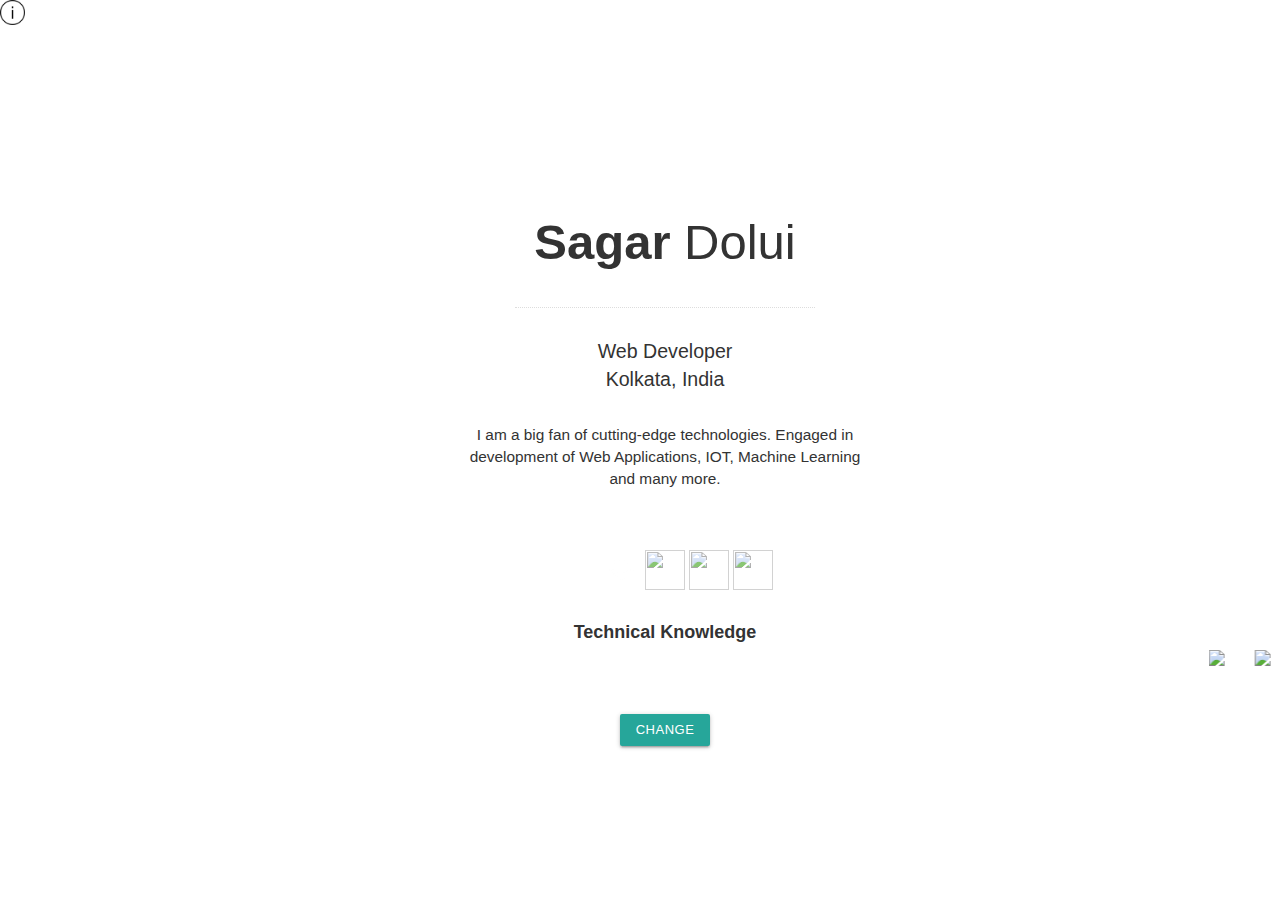
==== index.html @ dfa89cf1 "Fixing reloading problem" ====
<html>
<head lang="en">
    <meta charset="UTF-8">
    <link rel="icon" href="./images/icons/Sagar.ico">
    <link href="https://fonts.googleapis.com/css?family=Dosis:300,400" rel="stylesheet" type="text/css">
    <link rel="stylesheet" href="stylesheet/styles.css"/>
    <link rel="icon" href="#"/>
<link rel="stylesheet" href="https://maxcdn.bootstrapcdn.com/bootstrap/3.3.7/css/bootstrap.min.css">
<script src="https://ajax.googleapis.com/ajax/libs/jquery/3.3.1/jquery.min.js"></script>
<!-- Compiled and minified CSS -->
    <link rel="stylesheet" href="https://cdnjs.cloudflare.com/ajax/libs/materialize/1.0.0/css/materialize.min.css">

    <!-- Compiled and minified JavaScript -->
    <script src="https://cdnjs.cloudflare.com/ajax/libs/materialize/1.0.0/js/materialize.min.js"></script>
<!-- Latest compiled JavaScript -->
<script src="https://maxcdn.bootstrapcdn.com/bootstrap/3.3.7/js/bootstrap.min.js"></script>
<script src="https://cdnjs.cloudflare.com/ajax/libs/p5.js/0.7.2/p5.js"></script>
<script language="javascript" src="https://cdnjs.cloudflare.com/ajax/libs/p5.js/0.6.1/addons/p5.dom.js"></script>

    <!-- Global site tag (gtag.js) - Google Analytics -->
<script async src="https://www.googletagmanager.com/gtag/js?id=UA-110471201-2"></script>
<script>
  window.dataLayer = window.dataLayer || [];
  function gtag(){dataLayer.push(arguments);}
  gtag('js', new Date());

  gtag('config', 'UA-110471201-2');
</script>

<script type="text/javascript">
	var url = [
      ['js/starField/sketch.js','js/starField/Star.js'],
      ['js/flockingSimulation/sketch.js','js/flockingSimulation/vehicle.js']
  ];
  
  $(document).ready(function(){
    if (typeof(Storage) !== "undefined") {
  // Code for localStorage/sessionStorage.
  var a = localStorage.getItem('visit');
  if(a == null){
    localStorage.setItem("visit", "0");
  }
  else{
    if(a == 0){localStorage.setItem("visit",'1');}
    if(a == 1){localStorage.setItem("visit", '0');}
  }
} else {
  // Sorry! No Web Storage support..
  console.log('localStorage Not Supported');
}
    // $.get("http://ipinfo.io", function (response) {
    // console.log(response.ip);
    // }, "jsonp");
    a = localStorage.getItem('visit');
		$.getScript( url[a][0],( jqxhr )=> {
        console.log( "Load was performed with status "+jqxhr.status );
      });
    $.getScript( url[a][1],( jqxhr )=> {
        console.log( "Load was performed with status "+jqxhr.status );
      });
		$('#change').click(()=>{
			location.reload(true);
		});
    a = localStorage.getItem('visit');
    $('#info').mouseover(()=>{
      if(a == 0){
        $('#info').prop('title','Inspired by the Star Field');
      }else{
        $('#info').prop('title','Inspired by the Flocking Behaviour Simulation');
      }
    });
  });

</script>
<!-- <script type="text/javascript" src="js/sketch.js"></script> -->
    <!-- <script type="text/javascript" src="js/Star.js"></script> -->

    <title>Sagar Dolui</title>

    <script language="javascript">
        function hoverIn(element) {
            element.style.opacity = 1;
        }

        function hoverOut(element) {
            element.style.opacity = 0.7;
        }
        function sendEvent(element) {
            ga('send', 'event', 'open', element.id);
        }
    </script>
   
</head>
<body style="font-family: "Times New Roman", Times, serif;">
    
    <div class="outer">
      <img src="images/icons/info.png" style="height: 25px;" id="info">
    <div class="middle">
    <div class="inner">

        <div class="name">
            <span style="font-weight: bold;">Sagar</span>&nbsp;<span>Dolui</span>
        </div>

        <div class="line"></div>

        <div class="summary">
            <span>Web Developer</span>
            <br/>
            <span>Kolkata, India</span>
        </div>

        <div class="bio">
            <span>I am a big fan of cutting-edge technologies. Engaged in development of Web Applications, IOT, Machine Learning and many more.</span>
            <span></span>
        </div>
        <div class="icons">
            <a href="https://github.com/sagar03d/sagar03d.github.io/raw/master/SAGAR%20DOLUI_CV_V24.11L.pdf"
               id="cv" onclick="sendEvent(this)">
                <img class="button" src="images/icons/cv.png" onMouseOver="hoverIn(this)" onMouseOut="hoverOut(this)"/>
            </a>
            <a href="http://github.com/sagar03d"
               id="github" onclick="sendEvent(this)">
                <img class="button" src="images/icons/github.png" onMouseOver="hoverIn(this)" onMouseOut="hoverOut(this)"/>
            </a>
            <a href="#"
               id="play" onclick="sendEvent(this)">
                <img class="button" src="https://raw.githubusercontent.com/sagar03d/sagar03d.github.io/master/images/icons/play.png" onMouseOver="hoverIn(this)" onMouseOut="hoverOut(this)"/>
            </a>
            <a href="#"
               id="medium" onclick="sendEvent(this)">
                <img class="button" src="https://raw.githubusercontent.com/sagar03d/sagar03d.github.io/master/images/icons/medium.png" onMouseOver="hoverIn(this)" onMouseOut="hoverOut(this)"/>
            </a>
            <a href="https://www.linkedin.com/in/sagar03d"
               id="linkedin" onclick="sendEvent(this)">
                <img class="button" src="https://raw.githubusercontent.com/sagar03d/sagar03d.github.io/master/images/icons/linkedin.png" onMouseOver="hoverIn(this)" onMouseOut="hoverOut(this)"/>
            </a>
        </div>

    </div><br>
 <div style="font-size: 18px;">
        <center><b>Technical Knowledge</b></center>
<marquee behavior="scroll" direction="left" loop="infinite">
<div class="scroller-container">
  <div class="scroller">
  <img class="scroller-img" src="https://upload.wikimedia.org/wikipedia/commons/thumb/c/c3/Python-logo-notext.svg/2000px-Python-logo-notext.svg.png"/>
  &nbsp;&nbsp;&nbsp;&nbsp;
  <img class="scroller-img" src="https://upload.wikimedia.org/wikipedia/commons/thumb/7/7e/Node.js_logo_2015.svg/2000px-Node.js_logo_2015.svg.png"/>
  &nbsp;&nbsp;&nbsp;&nbsp;
  <img class="scroller-img" src="https://upload.wikimedia.org/wikipedia/commons/thumb/2/27/PHP-logo.svg/2000px-PHP-logo.svg.png"/>
  &nbsp;&nbsp;&nbsp;&nbsp;
  <img class="scroller-img" src="https://upload.wikimedia.org/wikipedia/commons/thumb/6/61/HTML5_logo_and_wordmark.svg/2000px-HTML5_logo_and_wordmark.svg.png"/>
  &nbsp;&nbsp;&nbsp;&nbsp;
  <img class="scroller-img" src="https://upload.wikimedia.org/wikipedia/commons/thumb/d/d5/CSS3_logo_and_wordmark.svg/2000px-CSS3_logo_and_wordmark.svg.png"/>
  &nbsp;&nbsp;&nbsp;&nbsp;
  <img class="scroller-img" src="https://seeklogo.com/images/B/bootstrap-logo-69A1CCC10B-seeklogo.com.png"/>
  &nbsp;&nbsp;&nbsp;&nbsp;
  <img class="scroller-img" src="https://upload.wikimedia.org/wikipedia/commons/thumb/b/ba/Javascript_badge.svg/710px-Javascript_badge.svg.png"/>
  &nbsp;&nbsp;&nbsp;&nbsp;
  <img class="scroller-img" src="https://upload.wikimedia.org/wikipedia/commons/thumb/b/bb/JQuery_mobile_logo_svg.svg/1280px-JQuery_mobile_logo_svg.svg.png"/>
  &nbsp;&nbsp;&nbsp;&nbsp;
  <img class="scroller-img" src="https://upload.wikimedia.org/wikipedia/commons/thumb/a/a1/AJAX_logo_by_gengns.svg/2000px-AJAX_logo_by_gengns.svg.png"/>
  &nbsp;&nbsp;&nbsp;&nbsp;
  <img class="scroller-img" src="https://seeklogo.com/images/C/codeigniter-logo-BDF3D666E7-seeklogo.com.png"/>
  &nbsp;&nbsp;&nbsp;&nbsp;
  <img class="scroller-img" src="https://seeklogo.com/images/Y/yii-logo-7A79DB2A59-seeklogo.com.png"/>
  &nbsp;&nbsp;&nbsp;&nbsp;
  <img class="scroller-img" src="https://upload.wikimedia.org/wikipedia/commons/3/3d/LaravelLogo.png"/>
    &nbsp;&nbsp;&nbsp;&nbsp;
    <img class="scroller-img" src="https://www.glitchbusters.co.in/wp-content/uploads/2018/07/mongo-db-design.png"/>
    &nbsp;&nbsp;&nbsp;&nbsp;
    <img class="scroller-img" src="https://discourse-cdn-sjc1.com/business4/uploads/tidyverse/original/2X/d/d7002f298e714c5c946109b596a2166b72d2c40a.png"/>
  </div>
</div>
</marquee>
    </div>
    <center><a id="change" style="bottom: -43px;" class="waves-effect waves-light btn-small">Change</a></center>
    </div>

    </div>

<style type="text/css">
    :root {
  --scroller-size: 300vw;
}
.scroller-container {
  overflow: hidden;
  
}

.scroller-img {
  max-width: 150px;
  max-height: 40px;
}

@keyframes icon-scroller {
  100% {
    transform: translateX(calc(var(--scroller-size)*-0.5));
  }
}

@media (max-width: 1200px) {
  :root {
    --scroller-size: 800vw;
  }
}
@media (max-width: 800px) {
  :root {
    --scroller-size: 1000vw;
  }
  .scroller-img {
    max-width: 130px;
    max-height: 30px;
  }
}
@media (max-width: 500px) {
  :root {
    --scroller-size: 1400vw;
  }
}
</style>
</body>
</html>
---- stylesheet/styles.css ----
body {
    font-family: 'Dosis', 'sans-serif';
    color: #ffffff;
    margin: 0;
    padding: 0;
    width: 100%;
    height: 100%;
}
.background {
    position: fixed;
    top: -50%;
    left: -50%;
    width: 200%;
    height: 200%;
    z-index: -1;
}
.background img {
    position: absolute;
    top: 0;
    left: 0;
    right: 0;
    bottom: 0;
    margin: auto;
    min-width: 50%;
    min-height: 50%;
    border: 0;
}
div.outer {
    width: 100%;
    height: 100%;
    padding: 0;
    display: table;
    position: absolute;
    top: 0;
    left: 0;
    margin: 0;
}
div.middle {
    padding: 0;
    vertical-align: middle;
    display: table-cell;
    margin: 0;
}
div.inner {
    width: 420px;
    margin: 0 auto;
    text-align: center;
    padding: 10px;
}
div.name {
    font-weight: 200;
    font-size: 3.5em;
}
div.summary {
    font-weight: 200;
    font-size: 1.4em;
}
div.bio {
    font-size: 1.1em;
    margin: 30px auto;
}
div.line {
    margin: 30px auto;
    width: 75%;
    border-bottom: 1px dotted #DDDDDD;
}
div.icons {
    align-self: center;
    margin-top: 15%;
}
.button {
    width: 40px;
    height: 40px;
    opacity: 0.7;
}
a {
    text-decoration: none;
}
a:link {
    color: #ffffff;
}
a:visited {
    color: #ffffff;
}
a:hover {
    color: #ffffff;
}
a:active {
    color: #ffffff;
}
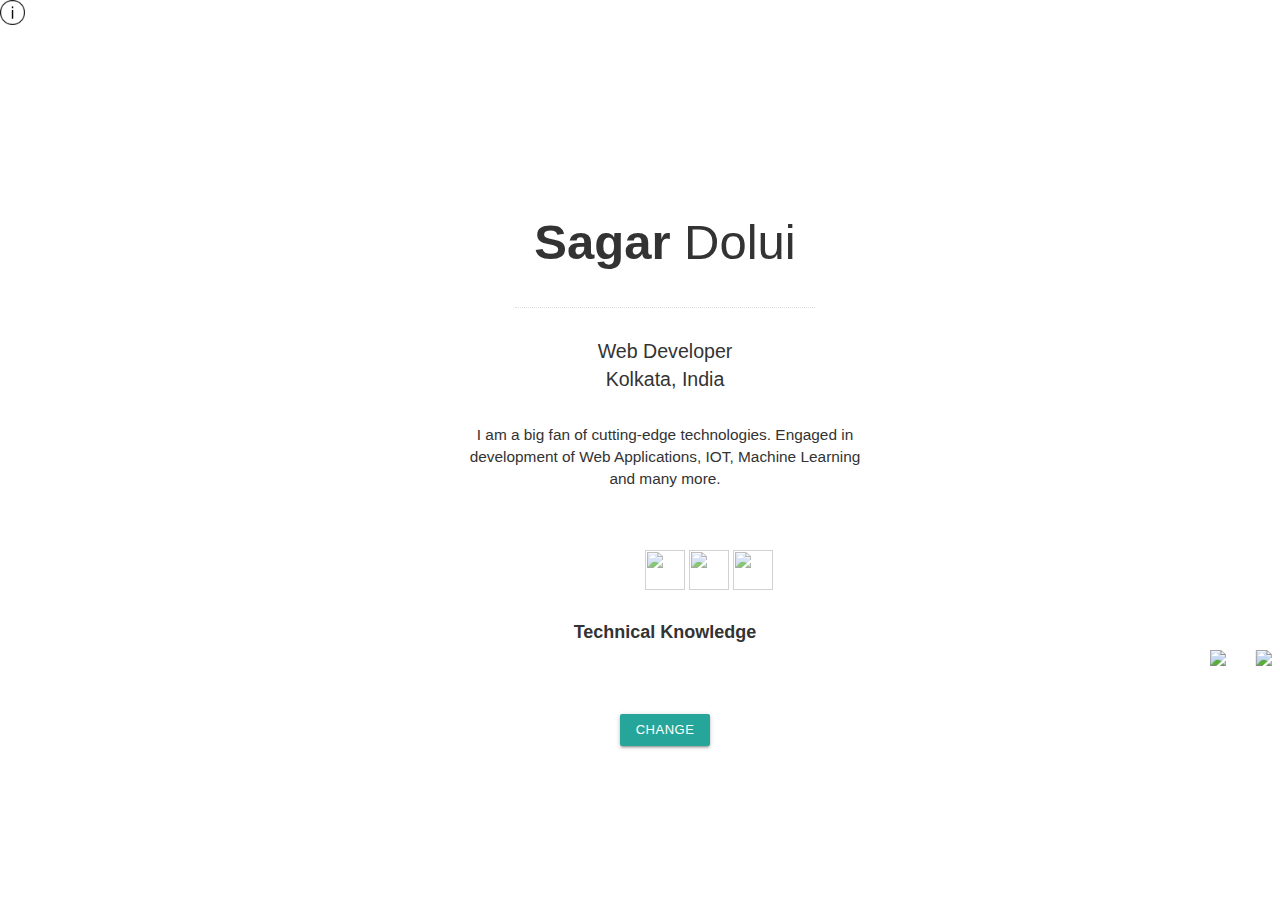
==== commit 099ce846: "prettyfi v1" ====
--- a/index.html
+++ b/index.html
@@ -26,7 +26,153 @@
 
   gtag('config', 'UA-110471201-2');
 </script>
-
+<!-- <script type="text/javascript" src="js/sketch.js"></script> -->
+    <!-- <script type="text/javascript" src="js/Star.js"></script> -->
+
+    <title>Sagar Dolui</title>
+
+    <script language="javascript">
+        function hoverIn(element) {
+            element.style.opacity = 1;
+        }
+
+        function hoverOut(element) {
+            element.style.opacity = 0.7;
+        }
+        function sendEvent(element) {
+            ga('send', 'event', 'open', element.id);
+        }
+    </script>
+   
+</head>
+<body style="font-family: "Times New Roman", Times, serif;">
+    
+    <div class="outer">
+      <img src="images/icons/info.png" style="height: 25px;" id="info">
+    <div class="middle">
+    <div class="inner">
+
+        <div class="name">
+            <span style="font-weight: bold;">Sagar</span>&nbsp;<span>Dolui</span>
+        </div>
+
+        <div class="line"></div>
+
+        <div class="summary">
+            <span>Web Developer</span>
+            <br/>
+            <span>Kolkata, India</span>
+        </div>
+
+        <div class="bio">
+            <span>I am a big fan of cutting-edge technologies. Engaged in development of Web Applications, IOT, Machine Learning and many more.</span>
+            <span></span>
+        </div>
+        <div class="icons">
+            <a href="https://github.com/sagar03d/sagar03d.github.io/raw/master/SAGAR%20DOLUI_CV_V24.11L.pdf"
+               id="cv" onclick="sendEvent(this)">
+                <img class="button" src="images/icons/cv.png" onMouseOver="hoverIn(this)" onMouseOut="hoverOut(this)"/>
+            </a>
+            <a href="http://github.com/sagar03d"
+               id="github" onclick="sendEvent(this)">
+                <img class="button" src="images/icons/github.png" onMouseOver="hoverIn(this)" onMouseOut="hoverOut(this)"/>
+            </a>
+            <a href="#"
+               id="play" onclick="sendEvent(this)">
+                <img class="button" src="https://raw.githubusercontent.com/sagar03d/sagar03d.github.io/master/images/icons/play.png" onMouseOver="hoverIn(this)" onMouseOut="hoverOut(this)"/>
+            </a>
+            <a href="#"
+               id="medium" onclick="sendEvent(this)">
+                <img class="button" src="https://raw.githubusercontent.com/sagar03d/sagar03d.github.io/master/images/icons/medium.png" onMouseOver="hoverIn(this)" onMouseOut="hoverOut(this)"/>
+            </a>
+            <a href="https://www.linkedin.com/in/sagar03d"
+               id="linkedin" onclick="sendEvent(this)">
+                <img class="button" src="https://raw.githubusercontent.com/sagar03d/sagar03d.github.io/master/images/icons/linkedin.png" onMouseOver="hoverIn(this)" onMouseOut="hoverOut(this)"/>
+            </a>
+        </div>
+
+    </div><br>
+ <div style="font-size: 18px;">
+        <center><b>Technical Knowledge</b></center>
+<marquee behavior="scroll" direction="left" loop="infinite">
+<div class="scroller-container">
+  <div class="scroller">
+  <img class="scroller-img" src="https://upload.wikimedia.org/wikipedia/commons/thumb/c/c3/Python-logo-notext.svg/2000px-Python-logo-notext.svg.png"/>
+  &nbsp;&nbsp;&nbsp;&nbsp;
+  <img class="scroller-img" src="https://upload.wikimedia.org/wikipedia/commons/thumb/7/7e/Node.js_logo_2015.svg/2000px-Node.js_logo_2015.svg.png"/>
+  &nbsp;&nbsp;&nbsp;&nbsp;
+  <img class="scroller-img" src="https://upload.wikimedia.org/wikipedia/commons/thumb/2/27/PHP-logo.svg/2000px-PHP-logo.svg.png"/>
+  &nbsp;&nbsp;&nbsp;&nbsp;
+  <img class="scroller-img" src="https://upload.wikimedia.org/wikipedia/commons/thumb/6/61/HTML5_logo_and_wordmark.svg/2000px-HTML5_logo_and_wordmark.svg.png"/>
+  &nbsp;&nbsp;&nbsp;&nbsp;
+  <img class="scroller-img" src="https://upload.wikimedia.org/wikipedia/commons/thumb/d/d5/CSS3_logo_and_wordmark.svg/2000px-CSS3_logo_and_wordmark.svg.png"/>
+  &nbsp;&nbsp;&nbsp;&nbsp;
+  <img class="scroller-img" src="https://seeklogo.com/images/B/bootstrap-logo-69A1CCC10B-seeklogo.com.png"/>
+  &nbsp;&nbsp;&nbsp;&nbsp;
+  <img class="scroller-img" src="https://upload.wikimedia.org/wikipedia/commons/thumb/b/ba/Javascript_badge.svg/710px-Javascript_badge.svg.png"/>
+  &nbsp;&nbsp;&nbsp;&nbsp;
+  <img class="scroller-img" src="https://upload.wikimedia.org/wikipedia/commons/thumb/b/bb/JQuery_mobile_logo_svg.svg/1280px-JQuery_mobile_logo_svg.svg.png"/>
+  &nbsp;&nbsp;&nbsp;&nbsp;
+  <img class="scroller-img" src="https://upload.wikimedia.org/wikipedia/commons/thumb/a/a1/AJAX_logo_by_gengns.svg/2000px-AJAX_logo_by_gengns.svg.png"/>
+  &nbsp;&nbsp;&nbsp;&nbsp;
+  <img class="scroller-img" src="https://seeklogo.com/images/C/codeigniter-logo-BDF3D666E7-seeklogo.com.png"/>
+  &nbsp;&nbsp;&nbsp;&nbsp;
+  <img class="scroller-img" src="https://seeklogo.com/images/Y/yii-logo-7A79DB2A59-seeklogo.com.png"/>
+  &nbsp;&nbsp;&nbsp;&nbsp;
+  <img class="scroller-img" src="https://upload.wikimedia.org/wikipedia/commons/3/3d/LaravelLogo.png"/>
+    &nbsp;&nbsp;&nbsp;&nbsp;
+    <img class="scroller-img" src="https://www.glitchbusters.co.in/wp-content/uploads/2018/07/mongo-db-design.png"/>
+    &nbsp;&nbsp;&nbsp;&nbsp;
+    <img class="scroller-img" src="https://discourse-cdn-sjc1.com/business4/uploads/tidyverse/original/2X/d/d7002f298e714c5c946109b596a2166b72d2c40a.png"/>
+  </div>
+</div>
+</marquee>
+    </div>
+    <center><a id="change" style="bottom: -43px;" class="waves-effect waves-light btn-small">Change</a></center>
+    </div>
+
+    </div>
+
+<style type="text/css">
+    :root {
+  --scroller-size: 300vw;
+}
+.scroller-container {
+  overflow: hidden;
+  
+}
+
+.scroller-img {
+  max-width: 150px;
+  max-height: 40px;
+}
+
+@keyframes icon-scroller {
+  100% {
+    transform: translateX(calc(var(--scroller-size)*-0.5));
+  }
+}
+
+@media (max-width: 1200px) {
+  :root {
+    --scroller-size: 800vw;
+  }
+}
+@media (max-width: 800px) {
+  :root {
+    --scroller-size: 1000vw;
+  }
+  .scroller-img {
+    max-width: 130px;
+    max-height: 30px;
+  }
+}
+@media (max-width: 500px) {
+  :root {
+    --scroller-size: 1400vw;
+  }
+}
+</style>
 <script type="text/javascript">
 	var url = [
       ['js/starField/sketch.js','js/starField/Star.js'],
@@ -72,152 +218,5 @@
   });
 
 </script>
-<!-- <script type="text/javascript" src="js/sketch.js"></script> -->
-    <!-- <script type="text/javascript" src="js/Star.js"></script> -->
-
-    <title>Sagar Dolui</title>
-
-    <script language="javascript">
-        function hoverIn(element) {
-            element.style.opacity = 1;
-        }
-
-        function hoverOut(element) {
-            element.style.opacity = 0.7;
-        }
-        function sendEvent(element) {
-            ga('send', 'event', 'open', element.id);
-        }
-    </script>
-   
-</head>
-<body style="font-family: "Times New Roman", Times, serif;">
-    
-    <div class="outer">
-      <img src="images/icons/info.png" style="height: 25px;" id="info">
-    <div class="middle">
-    <div class="inner">
-
-        <div class="name">
-            <span style="font-weight: bold;">Sagar</span>&nbsp;<span>Dolui</span>
-        </div>
-
-        <div class="line"></div>
-
-        <div class="summary">
-            <span>Web Developer</span>
-            <br/>
-            <span>Kolkata, India</span>
-        </div>
-
-        <div class="bio">
-            <span>I am a big fan of cutting-edge technologies. Engaged in development of Web Applications, IOT, Machine Learning and many more.</span>
-            <span></span>
-        </div>
-        <div class="icons">
-            <a href="https://github.com/sagar03d/sagar03d.github.io/raw/master/SAGAR%20DOLUI_CV_V24.11L.pdf"
-               id="cv" onclick="sendEvent(this)">
-                <img class="button" src="images/icons/cv.png" onMouseOver="hoverIn(this)" onMouseOut="hoverOut(this)"/>
-            </a>
-            <a href="http://github.com/sagar03d"
-               id="github" onclick="sendEvent(this)">
-                <img class="button" src="images/icons/github.png" onMouseOver="hoverIn(this)" onMouseOut="hoverOut(this)"/>
-            </a>
-            <a href="#"
-               id="play" onclick="sendEvent(this)">
-                <img class="button" src="https://raw.githubusercontent.com/sagar03d/sagar03d.github.io/master/images/icons/play.png" onMouseOver="hoverIn(this)" onMouseOut="hoverOut(this)"/>
-            </a>
-            <a href="#"
-               id="medium" onclick="sendEvent(this)">
-                <img class="button" src="https://raw.githubusercontent.com/sagar03d/sagar03d.github.io/master/images/icons/medium.png" onMouseOver="hoverIn(this)" onMouseOut="hoverOut(this)"/>
-            </a>
-            <a href="https://www.linkedin.com/in/sagar03d"
-               id="linkedin" onclick="sendEvent(this)">
-                <img class="button" src="https://raw.githubusercontent.com/sagar03d/sagar03d.github.io/master/images/icons/linkedin.png" onMouseOver="hoverIn(this)" onMouseOut="hoverOut(this)"/>
-            </a>
-        </div>
-
-    </div><br>
- <div style="font-size: 18px;">
-        <center><b>Technical Knowledge</b></center>
-<marquee behavior="scroll" direction="left" loop="infinite">
-<div class="scroller-container">
-  <div class="scroller">
-  <img class="scroller-img" src="https://upload.wikimedia.org/wikipedia/commons/thumb/c/c3/Python-logo-notext.svg/2000px-Python-logo-notext.svg.png"/>
-  &nbsp;&nbsp;&nbsp;&nbsp;
-  <img class="scroller-img" src="https://upload.wikimedia.org/wikipedia/commons/thumb/7/7e/Node.js_logo_2015.svg/2000px-Node.js_logo_2015.svg.png"/>
-  &nbsp;&nbsp;&nbsp;&nbsp;
-  <img class="scroller-img" src="https://upload.wikimedia.org/wikipedia/commons/thumb/2/27/PHP-logo.svg/2000px-PHP-logo.svg.png"/>
-  &nbsp;&nbsp;&nbsp;&nbsp;
-  <img class="scroller-img" src="https://upload.wikimedia.org/wikipedia/commons/thumb/6/61/HTML5_logo_and_wordmark.svg/2000px-HTML5_logo_and_wordmark.svg.png"/>
-  &nbsp;&nbsp;&nbsp;&nbsp;
-  <img class="scroller-img" src="https://upload.wikimedia.org/wikipedia/commons/thumb/d/d5/CSS3_logo_and_wordmark.svg/2000px-CSS3_logo_and_wordmark.svg.png"/>
-  &nbsp;&nbsp;&nbsp;&nbsp;
-  <img class="scroller-img" src="https://seeklogo.com/images/B/bootstrap-logo-69A1CCC10B-seeklogo.com.png"/>
-  &nbsp;&nbsp;&nbsp;&nbsp;
-  <img class="scroller-img" src="https://upload.wikimedia.org/wikipedia/commons/thumb/b/ba/Javascript_badge.svg/710px-Javascript_badge.svg.png"/>
-  &nbsp;&nbsp;&nbsp;&nbsp;
-  <img class="scroller-img" src="https://upload.wikimedia.org/wikipedia/commons/thumb/b/bb/JQuery_mobile_logo_svg.svg/1280px-JQuery_mobile_logo_svg.svg.png"/>
-  &nbsp;&nbsp;&nbsp;&nbsp;
-  <img class="scroller-img" src="https://upload.wikimedia.org/wikipedia/commons/thumb/a/a1/AJAX_logo_by_gengns.svg/2000px-AJAX_logo_by_gengns.svg.png"/>
-  &nbsp;&nbsp;&nbsp;&nbsp;
-  <img class="scroller-img" src="https://seeklogo.com/images/C/codeigniter-logo-BDF3D666E7-seeklogo.com.png"/>
-  &nbsp;&nbsp;&nbsp;&nbsp;
-  <img class="scroller-img" src="https://seeklogo.com/images/Y/yii-logo-7A79DB2A59-seeklogo.com.png"/>
-  &nbsp;&nbsp;&nbsp;&nbsp;
-  <img class="scroller-img" src="https://upload.wikimedia.org/wikipedia/commons/3/3d/LaravelLogo.png"/>
-    &nbsp;&nbsp;&nbsp;&nbsp;
-    <img class="scroller-img" src="https://www.glitchbusters.co.in/wp-content/uploads/2018/07/mongo-db-design.png"/>
-    &nbsp;&nbsp;&nbsp;&nbsp;
-    <img class="scroller-img" src="https://discourse-cdn-sjc1.com/business4/uploads/tidyverse/original/2X/d/d7002f298e714c5c946109b596a2166b72d2c40a.png"/>
-  </div>
-</div>
-</marquee>
-    </div>
-    <center><a id="change" style="bottom: -43px;" class="waves-effect waves-light btn-small">Change</a></center>
-    </div>
-
-    </div>
-
-<style type="text/css">
-    :root {
-  --scroller-size: 300vw;
-}
-.scroller-container {
-  overflow: hidden;
-  
-}
-
-.scroller-img {
-  max-width: 150px;
-  max-height: 40px;
-}
-
-@keyframes icon-scroller {
-  100% {
-    transform: translateX(calc(var(--scroller-size)*-0.5));
-  }
-}
-
-@media (max-width: 1200px) {
-  :root {
-    --scroller-size: 800vw;
-  }
-}
-@media (max-width: 800px) {
-  :root {
-    --scroller-size: 1000vw;
-  }
-  .scroller-img {
-    max-width: 130px;
-    max-height: 30px;
-  }
-}
-@media (max-width: 500px) {
-  :root {
-    --scroller-size: 1400vw;
-  }
-}
-</style>
 </body>
 </html>
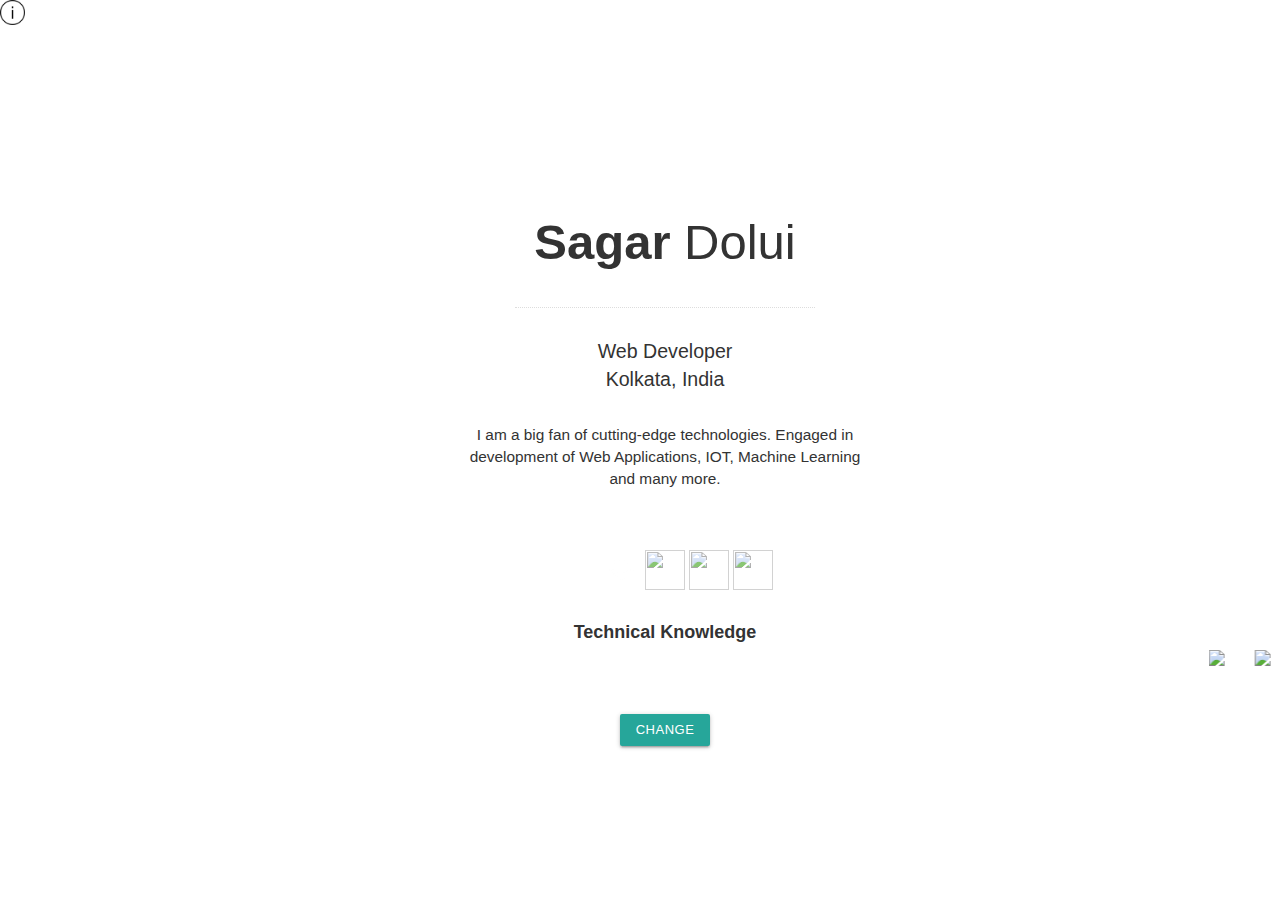
==== commit 56cc18bc: "prettyfi v2" ====
--- a/index.html
+++ b/index.html
@@ -175,8 +175,8 @@
 </style>
 <script type="text/javascript">
 	var url = [
-      ['js/starField/sketch.js','js/starField/Star.js'],
-      ['js/flockingSimulation/sketch.js','js/flockingSimulation/vehicle.js']
+      ['js/flockingSimulation/sketch.js','js/flockingSimulation/vehicle.js'],
+      ['js/starField/sketch.js','js/starField/Star.js']
   ];
   
   $(document).ready(function(){
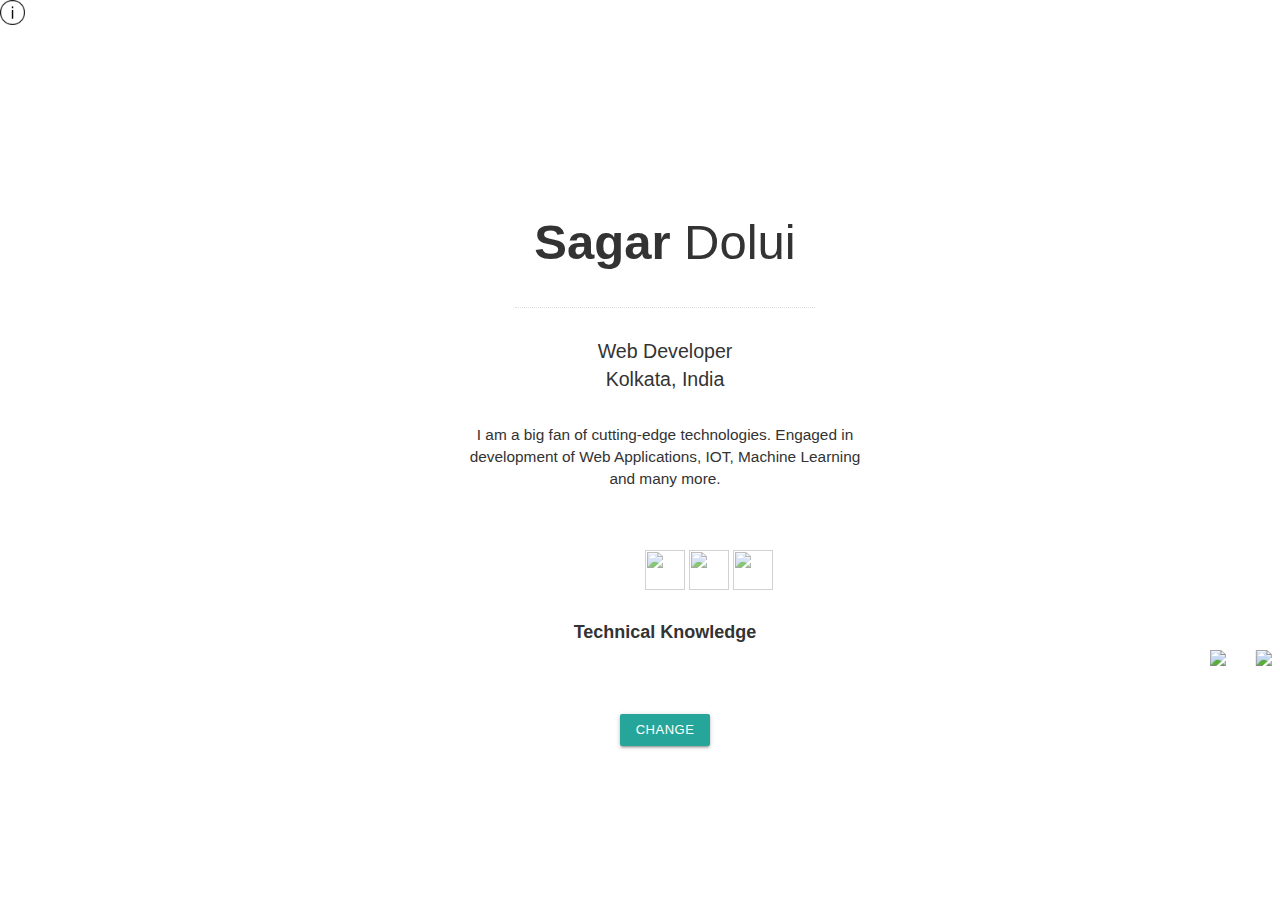
==== commit 165093ce: "prettyfi v2" ====
--- a/index.html
+++ b/index.html
@@ -1,6 +1,8 @@
 <html>
 <head lang="en">
     <meta charset="UTF-8">
+    <meta http-equiv="Expires" content="-1">
+	<meta http-equiv="Cache-control" content="no-cache">
     <link rel="icon" href="./images/icons/Sagar.ico">
     <link href="https://fonts.googleapis.com/css?family=Dosis:300,400" rel="stylesheet" type="text/css">
     <link rel="stylesheet" href="stylesheet/styles.css"/>
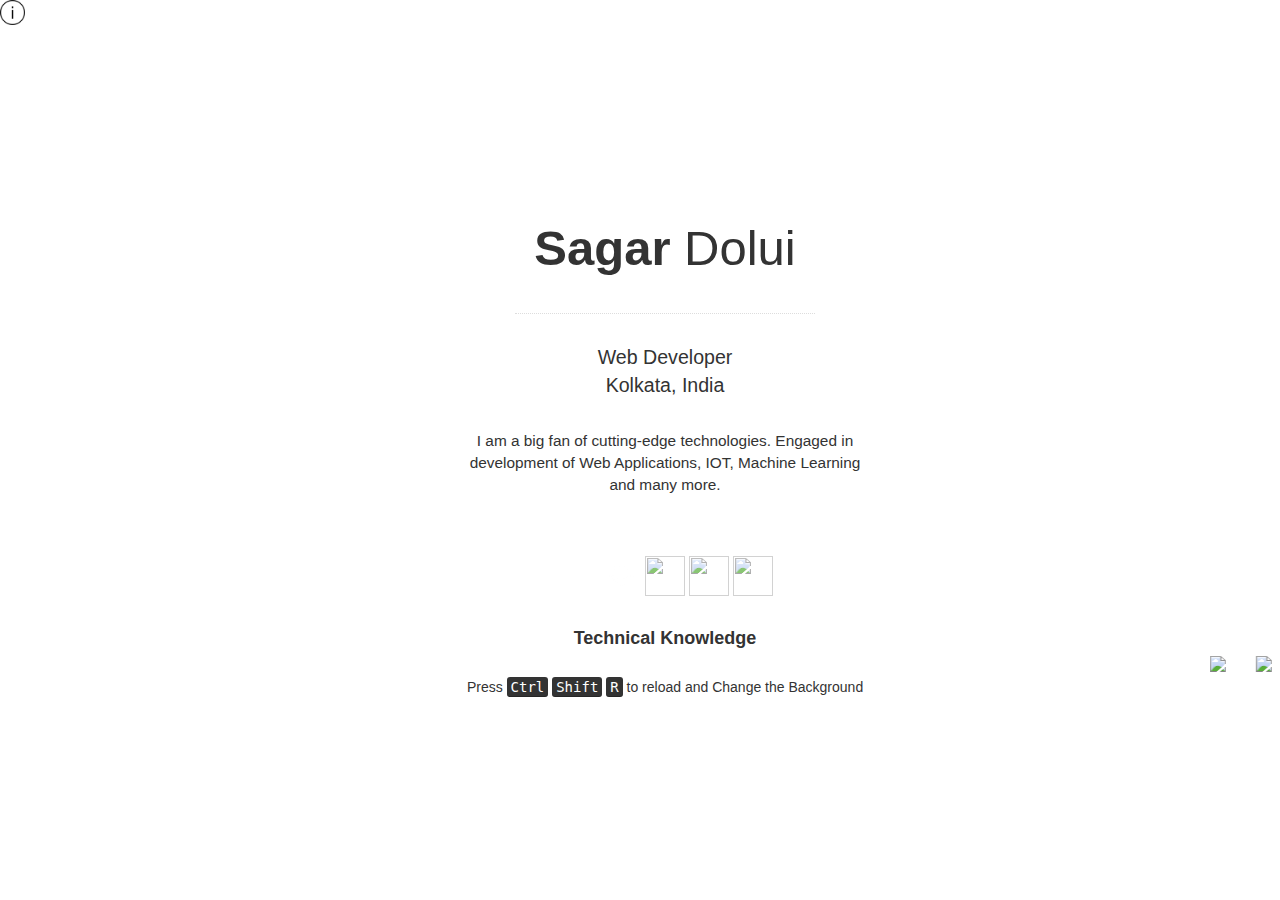
==== commit 59e502be: "prettyfi v2" ====
--- a/index.html
+++ b/index.html
@@ -130,7 +130,7 @@
 </div>
 </marquee>
     </div>
-    <center><a id="change" style="bottom: -43px;" class="waves-effect waves-light btn-small">Change</a></center>
+    <center>Press <kbd>Ctrl</kbd>&nbsp;<kbd>Shift</kbd>&nbsp;<kbd>R</kbd> to reload and Change the Background </center>
     </div>
 
     </div>
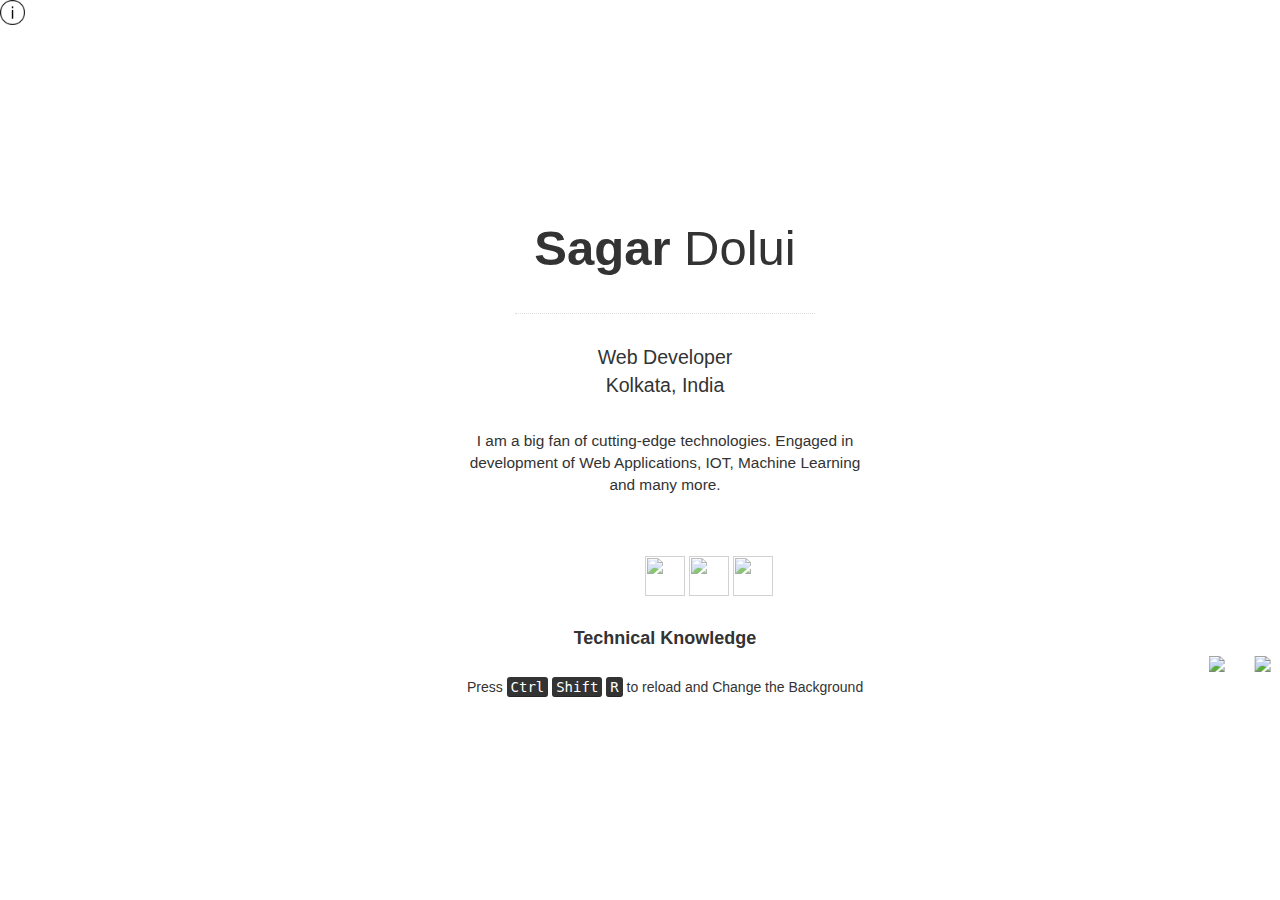
==== commit 2b0d71d7: "added newclass in body" ====
--- a/index.html
+++ b/index.html
@@ -47,7 +47,7 @@
     </script>
    
 </head>
-<body style="font-family: "Times New Roman", Times, serif;">
+<body style="font-family: "Times New Roman", Times, serif;" class="newclass">
     
     <div class="outer">
       <img src="images/icons/info.png" style="height: 25px;" id="info">
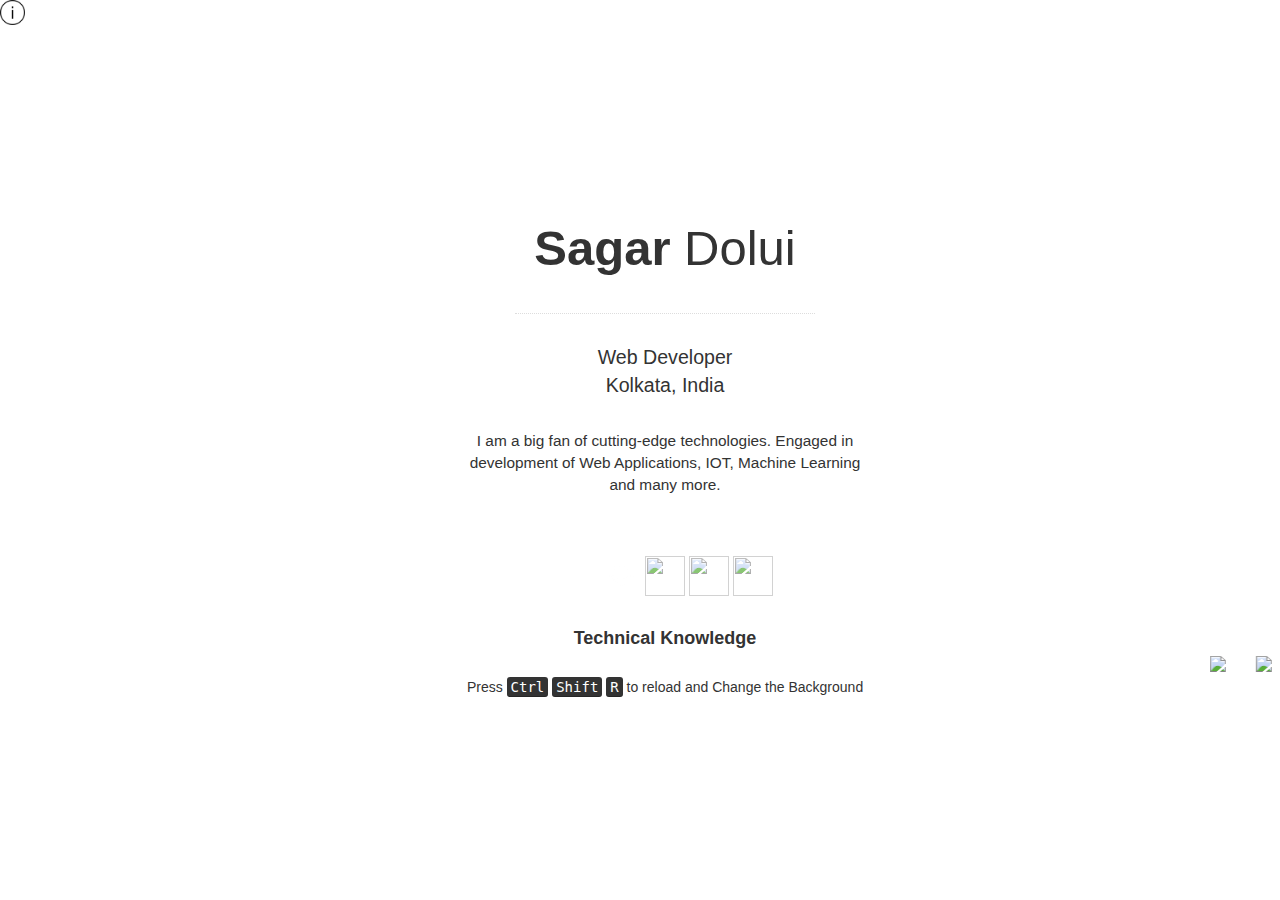
==== commit a734f20a: "added second new class in body tag" ====
--- a/index.html
+++ b/index.html
@@ -47,7 +47,7 @@
     </script>
    
 </head>
-<body style="font-family: "Times New Roman", Times, serif;" class="newclass">
+<body style="font-family: "Times New Roman", Times, serif;" class="newclass secondnewclass">
     
     <div class="outer">
       <img src="images/icons/info.png" style="height: 25px;" id="info">
